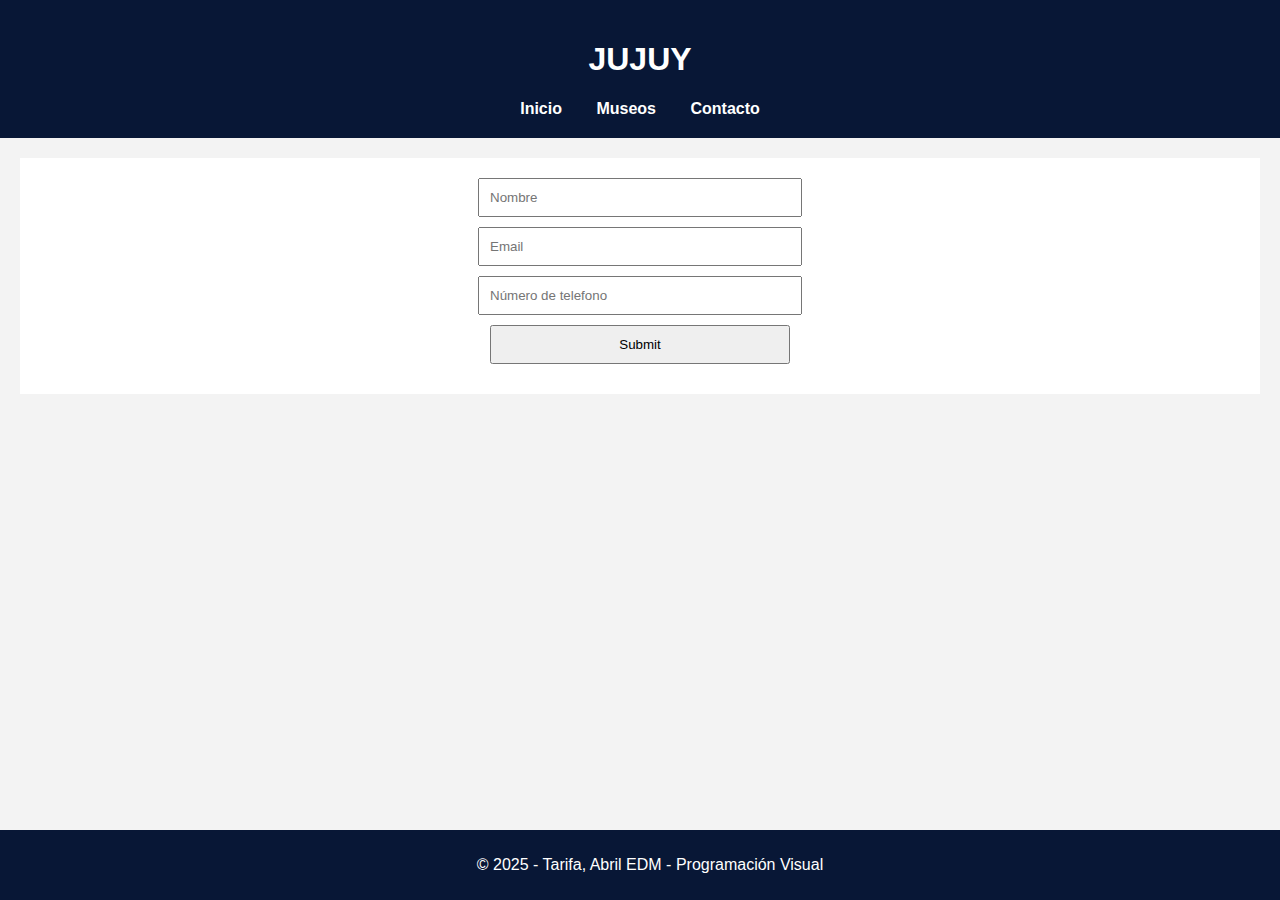
==== contacto.html @ f2174356 "Práctico finalizado" ====
<!DOCTYPE html>
<html lang="en">
<head>
    <meta charset="UTF-8">
    <meta name="viewport" content="width=device-width, initial-scale=1.0">
    <title>Document</title>
    <link rel="stylesheet" href="/css/styles.css">
</head>
<body>
    <header>
      <h1>JUJUY</h1>
      <nav>
        <a href="index.html">Inicio</a>
        <a href="museos.html">Museos</a>
        <a href="contacto.html">Contacto</a>
      </nav>
    </header>
  

  <section>
    <form>
        <input type="text" placeholder="Nombre" required>
        <input type="email" placeholder="Email" required>
        <input type="text" placeholder="Número de telefono" required>
        <input type="submit">
    </form>
  </section>
  
  <footer>
    <p>&copy; 2025 - Tarifa, Abril EDM - Programación Visual</p>
  </footer>
</body>
</html>
---- css/styles.css ----
body {
    font-family: Arial, sans-serif;
    background-color: #f3f3f3;
    margin: 0;
    padding: 0;
    text-align: CENTER;
  }
  
  header {
    background-color: #081736;
    color: white;
    padding: 20px;
    text-align: center;
  }

  .contenido {
    display: flex;
    gap: 20px; 
    justify-content: center;
    align-items: flex-start; 
    margin: 20px auto;
    max-width: 1000px;
  }

  .info {
    font-family: Arial, sans-serif;
    margin: 0;
    padding: 0;
    text-align: justify;
  }
  
  aside {
    flex: 1;
    background-color:#f0f0f0;
    border-color: #4d4c4c;
    margin: 20px;
    padding: 20px;
  }
  nav a {
    margin: 0 15px;
    text-decoration: none;
    color: white;
    font-weight: bold;
    text-align: center;
  }
  
  nav a:hover {
    text-decoration: underline;
  }
  


  section {
    padding: 20px;
    margin: 20px;
    flex: 2; 
    background-color: #ffffff;
  }
  
  footer {
    background-color: #081736;
    color: white;
    padding: 10px;
    position: fixed;
    width: 100%;
    bottom: 0;
  }
  
  form {
    text-align: left;
    width: 300px;
    margin: auto;
    display: flex;
    flex-direction: column;
    align-items: center;
  }
  
  input, textarea {
    width: 100%;
    padding: 10px;
    margin-bottom: 10px;
  }
  
  img {
    margin-bottom: 2rem;
    padding: 20px;
    
  }
  ul li {
    list-style-type: none;
    text-align: start;
  }
  
  h2 {
    text-align: start;
  }
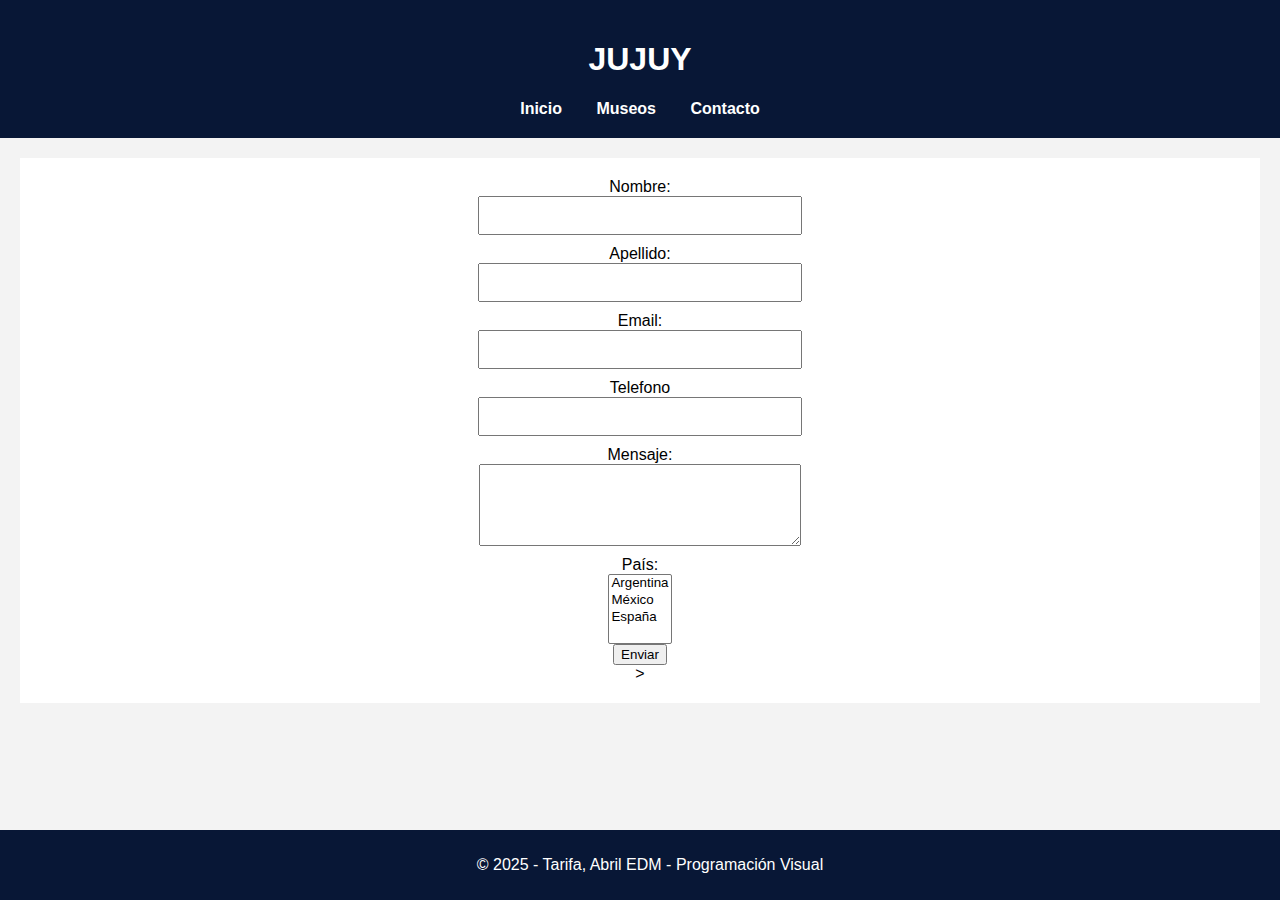
==== commit 53c783a8: "TP finalizado" ====
--- a/contacto.html
+++ b/contacto.html
@@ -3,8 +3,8 @@
 <head>
     <meta charset="UTF-8">
     <meta name="viewport" content="width=device-width, initial-scale=1.0">
-    <title>Document</title>
-    <link rel="stylesheet" href="/css/styles.css">
+    <title>TP01AbrilTarifa</title>
+    <link rel="stylesheet" href="assets/css/styles.css">
 </head>
 <body>
     <header>
@@ -19,13 +19,44 @@
 
   <section>
     <form>
-        <input type="text" placeholder="Nombre" required>
-        <input type="email" placeholder="Email" required>
-        <input type="text" placeholder="Número de telefono" required>
-        <input type="submit">
+        <label for="nombre">Nombre:</label>
+        <input type="text" id="nombre" name="nombre" required>
+
+        <label for="apellido">Apellido:</label>
+        <input type="text" id="apellido" name="apellido" required>
+
+        <label for="email">Email:</label>
+        <input type="email" required>
+
+        <label for="telefono">Telefono</label>
+        <input type="text"required>
+
+        <label for="mensaje">Mensaje:</label>
+        <textarea id="mensaje" name="mensaje" rows="4" required></textarea>
+
+        <label for="pais">País:</label>
+        <select id="pais" name="pais" multiple>
+          <option value="ar">Argentina</option>
+          <option value="mx">México</option>
+          <option value="es">España</option>
+        </select>
+
+        <button type="submit" onclick="enviarFormulario()">Enviar</button>>
     </form>
   </section>
-  
+
+  <script>
+    function enviarFormulario(){
+      
+      var apellido =document.getElementById("apellido").value;
+      var nombre = docuemnt.getElementById("nombre").value;
+
+      console.log("Nombre:",nombre);
+      console.log("Apellido.",apellido);
+    }
+  </script>
+    
+    
   <footer>
     <p>&copy; 2025 - Tarifa, Abril EDM - Programación Visual</p>
   </footer>
--- a/assets/css/styles.css
+++ b/assets/css/styles.css
@@ -0,0 +1,96 @@
+body {
+    font-family: Arial, sans-serif;
+    background-color: #f3f3f3;
+    margin: 0;
+    padding: 0;
+    text-align: CENTER;
+  }
+  
+  header {
+    background-color: #081736;
+    color: white;
+    padding: 20px;
+    text-align: center;
+  }
+
+  .contenido {
+    display: flex;
+    gap: 20px; 
+    justify-content: center;
+    align-items: flex-start; 
+    margin: 20px auto;
+    max-width: 1000px;
+  }
+
+  .info {
+    font-family: Arial, sans-serif;
+    margin: 0;
+    padding: 0;
+    text-align: justify;
+  }
+  
+  aside {
+    flex: 1;
+    background-color:#f0f0f0;
+    border-color: #4d4c4c;
+    margin: 20px;
+    padding: 20px;
+  }
+  nav a {
+    margin: 0 15px;
+    text-decoration: none;
+    color: white;
+    font-weight: bold;
+    text-align: center;
+  }
+  
+  nav a:hover {
+    text-decoration: underline;
+  }
+  
+
+
+  section {
+    padding: 20px;
+    margin: 20px;
+    flex: 2; 
+    background-color: #ffffff;
+  }
+  
+  footer {
+    background-color: #081736;
+    color: white;
+    padding: 10px;
+    position: fixed;
+    width: 100%;
+    bottom: 0;
+  }
+  
+  form {
+    text-align: left;
+    width: 300px;
+    margin: auto;
+    display: flex;
+    flex-direction: column;
+    align-items: center;
+  }
+  
+  input, textarea {
+    width: 100%;
+    padding: 10px;
+    margin-bottom: 10px;
+  }
+  
+  img {
+    margin-bottom: 2rem;
+    padding: 20px;
+    
+  }
+  ul li {
+    list-style-type: none;
+    text-align: start;
+  }
+  
+  h2 {
+    text-align: start;
+  }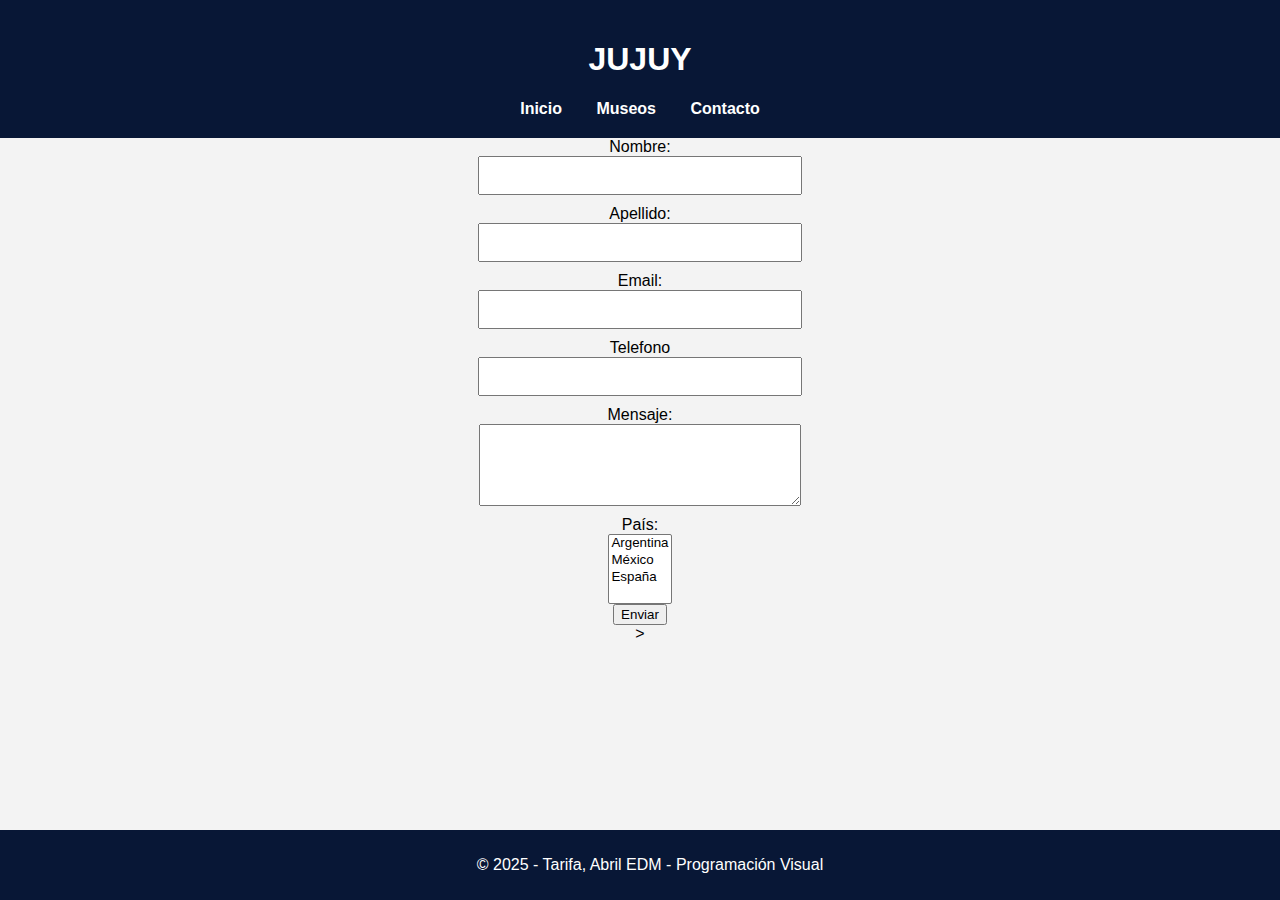
==== commit d1be3bcd: "Trabajo finalizado" ====
--- a/contacto.html
+++ b/contacto.html
@@ -16,8 +16,6 @@
       </nav>
     </header>
   
-
-  <section>
     <form>
         <label for="nombre">Nombre:</label>
         <input type="text" id="nombre" name="nombre" required>
@@ -26,10 +24,10 @@
         <input type="text" id="apellido" name="apellido" required>
 
         <label for="email">Email:</label>
-        <input type="email" required>
+        <input type="email" id="email" required>
 
         <label for="telefono">Telefono</label>
-        <input type="text"required>
+        <input type="text" id="telefono" required>
 
         <label for="mensaje">Mensaje:</label>
         <textarea id="mensaje" name="mensaje" rows="4" required></textarea>
@@ -43,7 +41,6 @@
 
         <button type="submit" onclick="enviarFormulario()">Enviar</button>>
     </form>
-  </section>
 
   <script>
     function enviarFormulario(){
